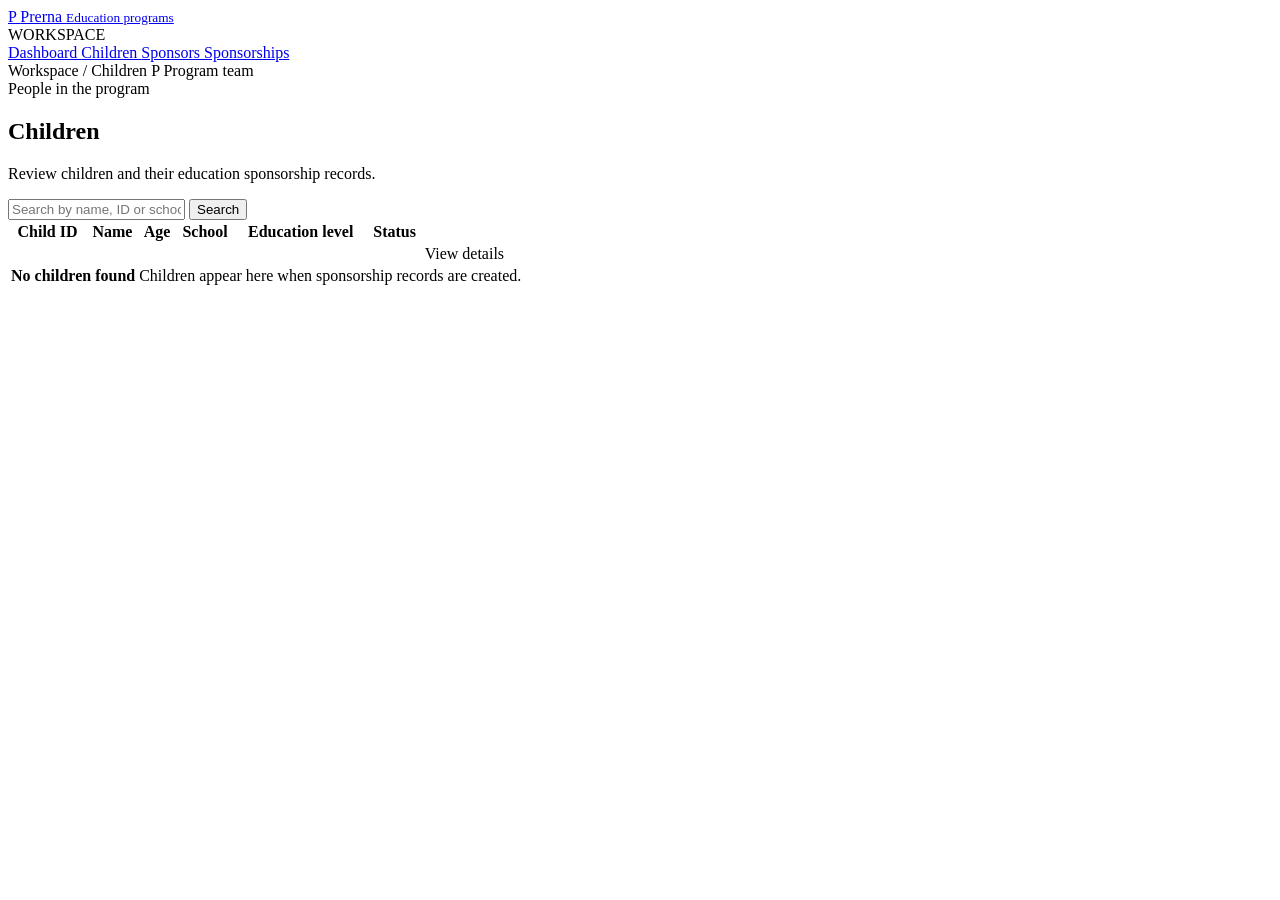
==== src/main/resources/templates/children.html @ 37cb53d8 "ui update" ====
<!doctype html>
<html xmlns:th="http://www.thymeleaf.org">
    <head>
        <meta charset="UTF-8">
        <meta name="viewport" content="width=device-width,initial-scale=1">
        <title>
            Children
        </title>
        <link rel="stylesheet" th:href="@{/css/portal.css}">
    </head>
    <body>
        <div class="shell">
            <aside class="sidebar">
                <a class="brand" href="/sponsorships/dashboard">
                    <span class="brand-mark">
                        P
                    </span>
                    <span>
                        Prerna
                        <small>
                            Education programs
                        </small>
                    </span>
                </a>
                <div class="nav-label">
                    WORKSPACE
                </div>
                <nav>
                    <a class="nav-link" href="/sponsorships/dashboard">
                        Dashboard
                    </a>
                    <a class="nav-link active" href="/sponsorships/children">
                        Children
                    </a>
                    <a class="nav-link" href="/sponsorships/sponsors">
                        Sponsors
                    </a>
                    <a class="nav-link" href="/sponsorships">
                        Sponsorships
                    </a>
                </nav>
            </aside>
            <main class="main">
                <header class="topbar">
                    <span class="crumb">
                        Workspace / Children
                    </span>
                    <span class="user">
                        <span class="avatar">
                            P
                        </span>
                        Program team
                    </span>
                </header>
                <section class="content">
                    <div class="page-head">
                        <div>
                            <div class="eyebrow">
                                People in the program
                            </div>
                            <h1>
                                Children
                            </h1>
                            <p class="subhead">
                                Review children and their education sponsorship records.
                            </p>
                        </div>
                    </div>
                    <section class="panel">
                        <form class="toolbar" method="get" action="/sponsorships/children">
                            <label class="searchbox">
                                <input name="search" placeholder="Search by name, ID or school" th:value="${search}">
                            </label>
                            <button class="btn" type="submit">
                                Search
                            </button>
                        </form>
                        <div class="table-wrap">
                            <table class="table">
                                <thead>
                                    <tr>
                                        <th>
                                            Child ID
                                        </th>
                                        <th>
                                            Name
                                        </th>
                                        <th>
                                            Age
                                        </th>
                                        <th>
                                            School
                                        </th>
                                        <th>
                                            Education level
                                        </th>
                                        <th>
                                            Status
                                        </th>
                                        <th>
                                        </th>
                                    </tr>
                                </thead>
                                <tbody>
                                    <tr th:each="c : ${children}">
                                        <td th:text="${c.childId}">
                                        </td>
                                        <td class="primary-cell" th:text="${c.childName}">
                                        </td>
                                        <td th:text="${c.age}">
                                        </td>
                                        <td th:text="${c.school}">
                                        </td>
                                        <td th:text="${c.educationLevel}">
                                        </td>
                                        <td>
                                            <span class="badge" th:classappend="${c.status}" th:text="${c.status}">
                                            </span>
                                        </td>
                                        <td>
                                            <a class="icon-link" th:href="@{/sponsorships/{id}(id=${c.id})}">
                                                View details
                                            </a>
                                        </td>
                                    </tr>
                                    <tr th:if="${#lists.isEmpty(children)}">
                                        <td colspan="7">
                                            <div class="empty">
                                                <strong>
                                                    No children found
                                                </strong>
                                                Children appear here when sponsorship records are created.
                                            </div>
                                        </td>
                                    </tr>
                                </tbody>
                            </table>
                        </div>
                    </section>
                </section>
            </main>
        </div>
    </body>
</html>
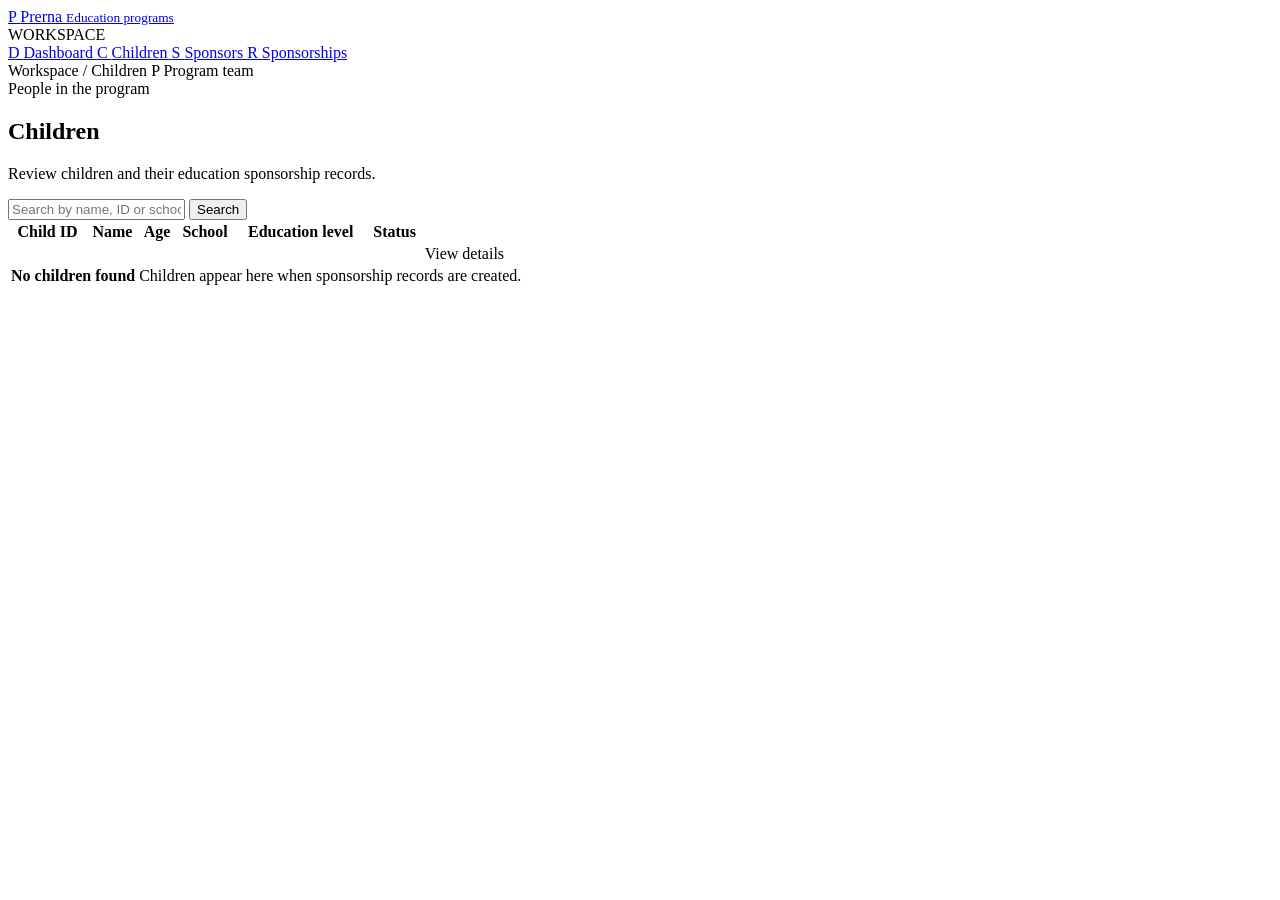
==== commit e0ecb565: "sample data" ====
--- a/src/main/resources/templates/children.html
+++ b/src/main/resources/templates/children.html
@@ -1,144 +1,122 @@
 <!doctype html>
 <html xmlns:th="http://www.thymeleaf.org">
-    <head>
-        <meta charset="UTF-8">
-        <meta name="viewport" content="width=device-width,initial-scale=1">
-        <title>
-            Children
-        </title>
-        <link rel="stylesheet" th:href="@{/css/portal.css}">
-    </head>
-    <body>
-        <div class="shell">
-            <aside class="sidebar">
-                <a class="brand" href="/sponsorships/dashboard">
-                    <span class="brand-mark">
-                        P
-                    </span>
-                    <span>
-                        Prerna
-                        <small>
-                            Education programs
-                        </small>
-                    </span>
-                </a>
-                <div class="nav-label">
-                    WORKSPACE
-                </div>
-                <nav>
-                    <a class="nav-link" href="/sponsorships/dashboard">
-                        Dashboard
-                    </a>
-                    <a class="nav-link active" href="/sponsorships/children">
-                        Children
-                    </a>
-                    <a class="nav-link" href="/sponsorships/sponsors">
-                        Sponsors
-                    </a>
-                    <a class="nav-link" href="/sponsorships">
-                        Sponsorships
-                    </a>
-                </nav>
-            </aside>
-            <main class="main">
-                <header class="topbar">
-                    <span class="crumb">
-                        Workspace / Children
-                    </span>
-                    <span class="user">
-                        <span class="avatar">
-                            P
-                        </span>
-                        Program team
-                    </span>
-                </header>
-                <section class="content">
-                    <div class="page-head">
-                        <div>
-                            <div class="eyebrow">
-                                People in the program
-                            </div>
-                            <h1>
-                                Children
-                            </h1>
-                            <p class="subhead">
-                                Review children and their education sponsorship records.
-                            </p>
-                        </div>
-                    </div>
-                    <section class="panel">
-                        <form class="toolbar" method="get" action="/sponsorships/children">
-                            <label class="searchbox">
-                                <input name="search" placeholder="Search by name, ID or school" th:value="${search}">
-                            </label>
-                            <button class="btn" type="submit">
-                                Search
-                            </button>
-                        </form>
-                        <div class="table-wrap">
-                            <table class="table">
-                                <thead>
-                                    <tr>
-                                        <th>
-                                            Child ID
-                                        </th>
-                                        <th>
-                                            Name
-                                        </th>
-                                        <th>
-                                            Age
-                                        </th>
-                                        <th>
-                                            School
-                                        </th>
-                                        <th>
-                                            Education level
-                                        </th>
-                                        <th>
-                                            Status
-                                        </th>
-                                        <th>
-                                        </th>
-                                    </tr>
-                                </thead>
-                                <tbody>
-                                    <tr th:each="c : ${children}">
-                                        <td th:text="${c.childId}">
-                                        </td>
-                                        <td class="primary-cell" th:text="${c.childName}">
-                                        </td>
-                                        <td th:text="${c.age}">
-                                        </td>
-                                        <td th:text="${c.school}">
-                                        </td>
-                                        <td th:text="${c.educationLevel}">
-                                        </td>
-                                        <td>
-                                            <span class="badge" th:classappend="${c.status}" th:text="${c.status}">
-                                            </span>
-                                        </td>
-                                        <td>
-                                            <a class="icon-link" th:href="@{/sponsorships/{id}(id=${c.id})}">
-                                                View details
-                                            </a>
-                                        </td>
-                                    </tr>
-                                    <tr th:if="${#lists.isEmpty(children)}">
-                                        <td colspan="7">
-                                            <div class="empty">
-                                                <strong>
-                                                    No children found
-                                                </strong>
-                                                Children appear here when sponsorship records are created.
-                                            </div>
-                                        </td>
-                                    </tr>
-                                </tbody>
-                            </table>
-                        </div>
-                    </section>
-                </section>
-            </main>
-        </div>
-    </body>
+	<head>
+		<meta charset="UTF-8" />
+		<meta name="viewport" content="width=device-width,initial-scale=1" />
+		<title>Children</title>
+		<link rel="stylesheet" th:href="@{/css/portal.css}" />
+	</head>
+	<body>
+		<div class="shell">
+			<aside class="sidebar">
+				<a class="brand" href="/sponsorships/dashboard">
+					<span class="brand-mark"> P </span>
+					<span>
+						Prerna
+						<small> Education programs </small>
+					</span>
+				</a>
+				<div class="nav-label">WORKSPACE</div>
+				<nav>
+					<a class="nav-link" href="/sponsorships/dashboard">
+						<span class="ico"> D </span>
+						Dashboard
+					</a>
+					<a class="nav-link active" href="/sponsorships/children">
+						<span class="ico"> C </span>
+						Children
+					</a>
+					<a class="nav-link" href="/sponsorships/sponsors">
+						<span class="ico"> S </span>
+						Sponsors
+					</a>
+					<a class="nav-link" href="/sponsorships">
+						<span class="ico"> R </span>
+						Sponsorships
+					</a>
+				</nav>
+			</aside>
+			<main class="main">
+				<header class="topbar">
+					<span class="crumb"> Workspace / Children </span>
+					<span class="user">
+						<span class="avatar"> P </span>
+						Program team
+					</span>
+				</header>
+				<section class="content">
+					<div class="page-head">
+						<div>
+							<div class="eyebrow">People in the program</div>
+							<h1>Children</h1>
+							<p class="subhead">
+								Review children and their education sponsorship records.
+							</p>
+						</div>
+					</div>
+					<section class="panel">
+						<form class="toolbar" method="get" action="/sponsorships/children">
+							<label class="searchbox">
+								<input
+									name="search"
+									placeholder="Search by name, ID or school"
+									th:value="${search}"
+								/>
+							</label>
+							<button class="btn" type="submit">Search</button>
+						</form>
+						<div class="table-wrap">
+							<table class="table">
+								<thead>
+									<tr>
+										<th>Child ID</th>
+										<th>Name</th>
+										<th>Age</th>
+										<th>School</th>
+										<th>Education level</th>
+										<th>Status</th>
+										<th></th>
+									</tr>
+								</thead>
+								<tbody>
+									<tr th:each="c : ${children}">
+										<td th:text="${c.childId}"></td>
+										<td class="primary-cell" th:text="${c.childName}"></td>
+										<td th:text="${c.age}"></td>
+										<td th:text="${c.school}"></td>
+										<td th:text="${c.educationLevel}"></td>
+										<td>
+											<span
+												class="badge"
+												th:classappend="${c.status}"
+												th:text="${c.status}"
+											>
+											</span>
+										</td>
+										<td>
+											<a
+												class="icon-link"
+												th:href="@{/sponsorships/{id}(id=${c.id})}"
+											>
+												View details
+											</a>
+										</td>
+									</tr>
+									<tr th:if="${#lists.isEmpty(children)}">
+										<td colspan="7">
+											<div class="empty">
+												<strong> No children found </strong>
+												Children appear here when sponsorship records are
+												created.
+											</div>
+										</td>
+									</tr>
+								</tbody>
+							</table>
+						</div>
+					</section>
+				</section>
+			</main>
+		</div>
+	</body>
 </html>
